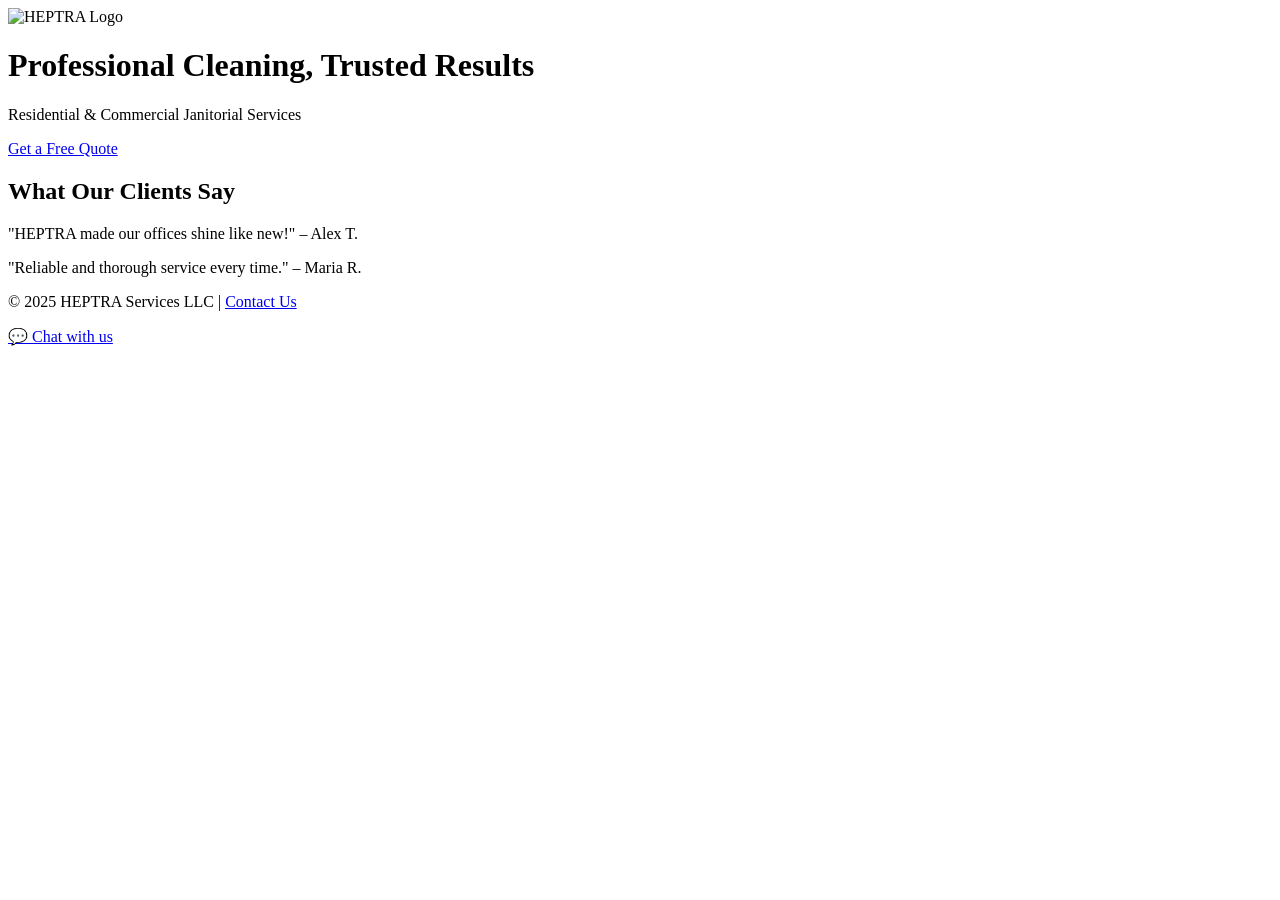
==== index.html @ 79d764df "Create index.html" ====
<!DOCTYPE html>
<html lang="en">
<head>
  <meta charset="UTF-8" />
  <meta name="viewport" content="width=device-width, initial-scale=1.0"/>
  <title>HEPTRA Services LLC | Janitorial Experts</title>
  <link rel="stylesheet" href="style.css" />
  <script defer src="script.js"></script>
</head>
<body>
  <header class="hero">
    <img src="images/logo.png" alt="HEPTRA Logo" class="hero-logo" />
    <div class="hero-content">
      <h1>Professional Cleaning, Trusted Results</h1>
      <p>Residential & Commercial Janitorial Services</p>
      <a href="pages/quote.html" class="btn-primary">Get a Free Quote</a>
    </div>
  </header>

  <section class="testimonials">
    <h2>What Our Clients Say</h2>
    <p>"HEPTRA made our offices shine like new!" – Alex T.</p>
    <p>"Reliable and thorough service every time." – Maria R.</p>
  </section>

  <footer class="footer">
    <p>&copy; 2025 HEPTRA Services LLC | <a href="pages/contact.html">Contact Us</a></p>
  </footer>

  <a class="whatsapp" href="https://wa.me/16783689516" target="_blank">💬 Chat with us</a>
</body>
</html>
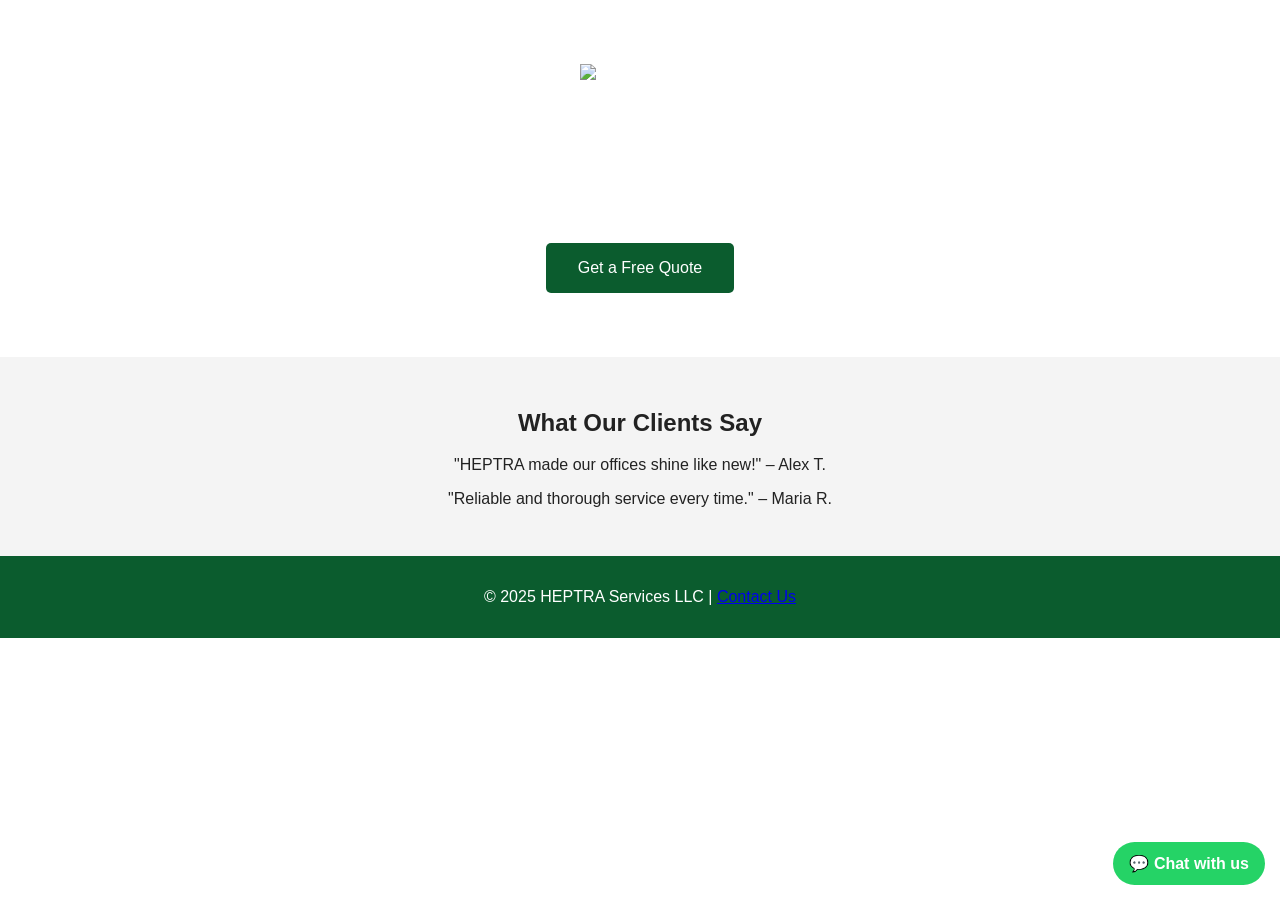
==== commit ef9baea7: "Update index.html" ====
--- a/index.html
+++ b/index.html
@@ -28,5 +28,6 @@
   </footer>
 
   <a class="whatsapp" href="https://wa.me/16783689516" target="_blank">💬 Chat with us</a>
+<script src="script.js" defer></script>
 </body>
 </html>
--- a/style.css
+++ b/style.css
@@ -0,0 +1,64 @@
+body {
+  font-family: 'Segoe UI', sans-serif;
+  margin: 0;
+  padding: 0;
+  background: #fff;
+  color: #222;
+}
+
+.hero {
+  background: url('images/janitorial-bg.jpg') center/cover no-repeat;
+  color: white;
+  text-align: center;
+  padding: 4rem 2rem;
+}
+
+.hero-logo {
+  width: 120px;
+  margin-bottom: 1rem;
+}
+
+.hero-content h1 {
+  font-size: 2.5rem;
+}
+
+.hero-content p {
+  font-size: 1.2rem;
+  margin: 0.5rem 0;
+}
+
+.btn-primary {
+  background: #0b5c2e;
+  color: white;
+  padding: 1rem 2rem;
+  text-decoration: none;
+  border-radius: 5px;
+  display: inline-block;
+  margin-top: 1rem;
+}
+
+.testimonials {
+  padding: 2rem;
+  background: #f4f4f4;
+  text-align: center;
+}
+
+.footer {
+  background-color: #0b5c2e;
+  color: white;
+  text-align: center;
+  padding: 1rem 0;
+}
+
+.whatsapp {
+  position: fixed;
+  right: 15px;
+  bottom: 15px;
+  background: #25D366;
+  color: white;
+  padding: 12px 16px;
+  text-decoration: none;
+  border-radius: 30px;
+  font-weight: bold;
+}
+
